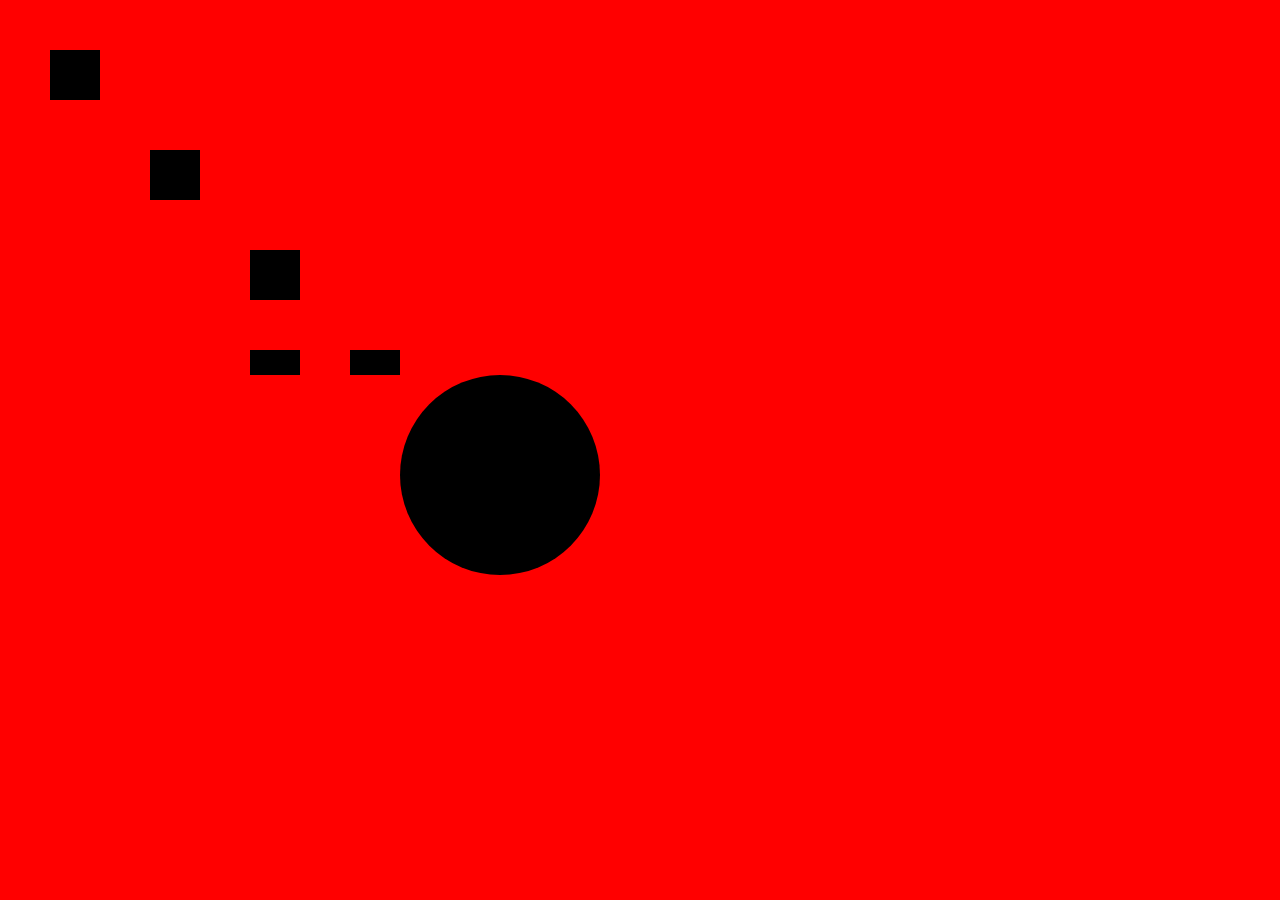
==== public/index.html @ d9f6815d "Initial commit" ====
<!-- <!DOCTYPE html>
<html lang="en">
<head>
    <meta charset="UTF-8">
    <meta name="viewport" content="width=device-width, initial-scale=1.0">
    <title>Static Website</title>
    <link rel="stylesheet" href="style.css">
    <script defer src="scripts/main.js"></script>
</head>
<body>
    <section id="section1" class="page-section">
        <h1>Welcome to Section 1</h1>
        <p>Content for section 1 goes here.</p>
    </section>
    
    <section id="section2" class="page-section">
        <h1>Welcome to Section 2</h1>
        <p>Content for section 2 goes here.</p>
    </section>
    
    <section id="section3" class="page-section">
        <h1>Welcome to Section 3</h1>
        <p>Content for section 3 goes here.</p>
    </section>

    <section id="counter" class="page-section">
        <h1>Counter</h1>
        <p>Count: <span id="count">0</span></p>
</body>
</html> -->

<!DOCTYPE html>
<html lang="en">
<head>
    <meta charset="UTF-8">
    <meta name="viewport" content="width=device-width, initial-scale=1.0">
    <title>Canvas Game</title>
    <link rel="stylesheet" href="style.css">
</head>
</head>
<body>
    <canvas id="gameCanvas" width="1600" height="800"></canvas>
    <script src="scripts/game.js"></script>
</body>
</html>
---- public/style.css ----
body {
    font-family: Arial, sans-serif;
    margin: 0;
    padding: 0;
    background-color: red;
}

.page-section {
    padding: 20px;
    margin: 20px 0;
    border: 1px solid #ccc;
}

#section1 {
    background-color: #e6f7ff;
}

#section2 {
    background-color: #ffe6e6;
}

#section3 {
    background-color: #e6ffe6;
}
---- public/style.css ----
body {
    font-family: Arial, sans-serif;
    margin: 0;
    padding: 0;
    background-color: red;
}

.page-section {
    padding: 20px;
    margin: 20px 0;
    border: 1px solid #ccc;
}

#section1 {
    background-color: #e6f7ff;
}

#section2 {
    background-color: #ffe6e6;
}

#section3 {
    background-color: #e6ffe6;
}
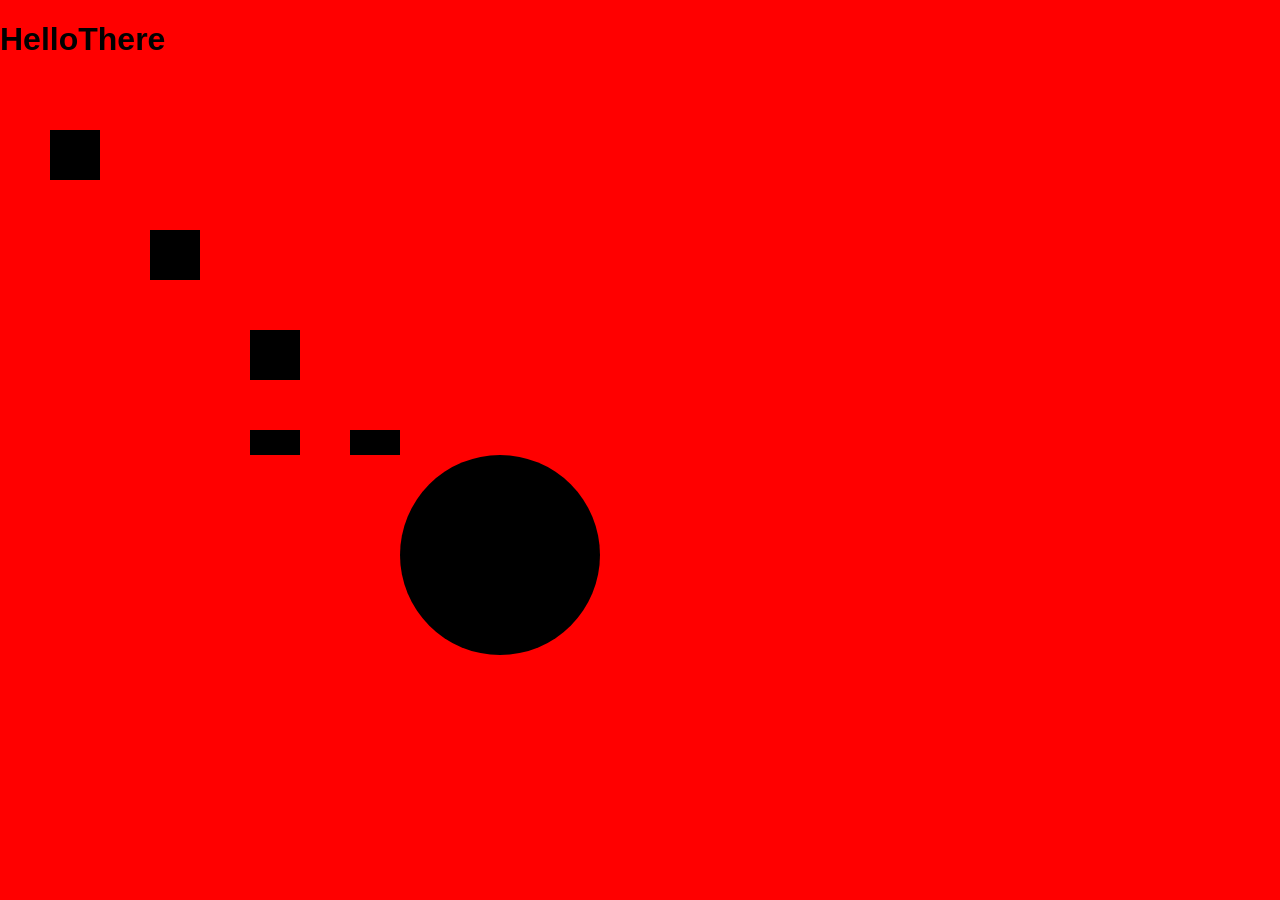
==== commit a5d85981: "worked on website made things you can click and stuff" ====
--- a/public/index.html
+++ b/public/index.html
@@ -39,6 +39,7 @@
 </head>
 </head>
 <body>
+    <h1 id="text1">HelloThere</h1>
     <canvas id="gameCanvas" width="1600" height="800"></canvas>
     <script src="scripts/game.js"></script>
 </body>
